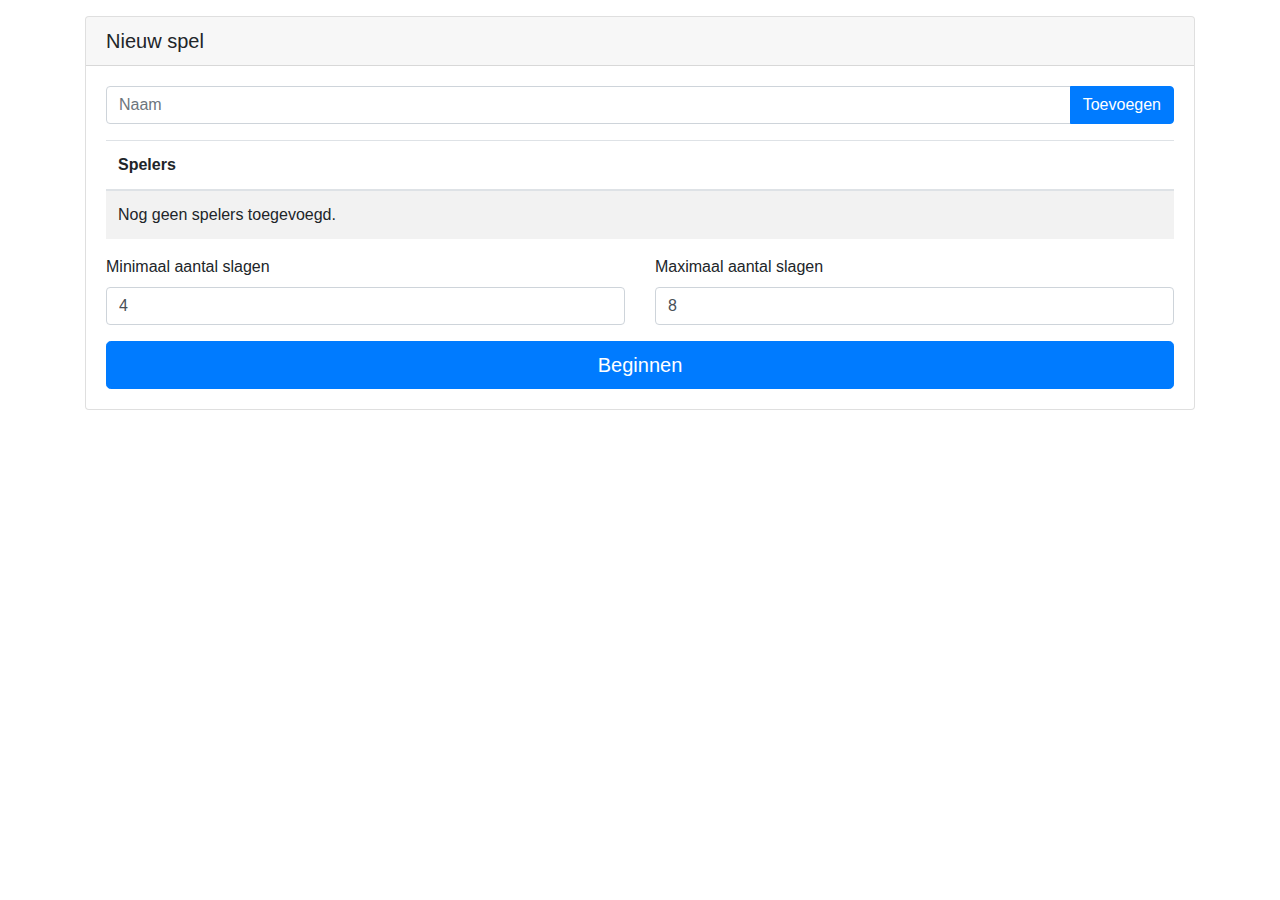
==== boeren-bridge/index.html @ 70606ed1 "Updated boeren-bridge" ====
<!doctype html><html lang="en"><head><meta charset="utf-8"/><link rel="icon" href="/boeren-bridge/favicon.ico"/><meta name="viewport" content="width=device-width,initial-scale=1"/><meta name="theme-color" content="#000000"/><meta name="description" content="Web site created using create-react-app"/><link rel="apple-touch-icon" href="/boeren-bridge/logo192.png"/><link rel="manifest" href="/boeren-bridge/manifest.json"/><title>Boeren Bridge</title><link href="/boeren-bridge/static/css/main.38a61569.chunk.css" rel="stylesheet"></head><body><noscript>You need to enable JavaScript to run this app.</noscript><div id="root"></div><script>!function(f){function e(e){for(var r,t,n=e[0],o=e[1],u=e[2],i=0,l=[];i<n.length;i++)t=n[i],Object.prototype.hasOwnProperty.call(p,t)&&p[t]&&l.push(p[t][0]),p[t]=0;for(r in o)Object.prototype.hasOwnProperty.call(o,r)&&(f[r]=o[r]);for(b&&b(e);l.length;)l.shift()();return c.push.apply(c,u||[]),a()}function a(){for(var e,r=0;r<c.length;r++){for(var t=c[r],n=!0,o=1;o<t.length;o++){var u=t[o];0!==p[u]&&(n=!1)}n&&(c.splice(r--,1),e=i(i.s=t[0]))}return e}var t={},p={1:0},c=[];function i(e){if(t[e])return t[e].exports;var r=t[e]={i:e,l:!1,exports:{}};return f[e].call(r.exports,r,r.exports,i),r.l=!0,r.exports}i.m=f,i.c=t,i.d=function(e,r,t){i.o(e,r)||Object.defineProperty(e,r,{enumerable:!0,get:t})},i.r=function(e){"undefined"!=typeof Symbol&&Symbol.toStringTag&&Object.defineProperty(e,Symbol.toStringTag,{value:"Module"}),Object.defineProperty(e,"__esModule",{value:!0})},i.t=function(r,e){if(1&e&&(r=i(r)),8&e)return r;if(4&e&&"object"==typeof r&&r&&r.__esModule)return r;var t=Object.create(null);if(i.r(t),Object.defineProperty(t,"default",{enumerable:!0,value:r}),2&e&&"string"!=typeof r)for(var n in r)i.d(t,n,function(e){return r[e]}.bind(null,n));return t},i.n=function(e){var r=e&&e.__esModule?function(){return e.default}:function(){return e};return i.d(r,"a",r),r},i.o=function(e,r){return Object.prototype.hasOwnProperty.call(e,r)},i.p="/boeren-bridge/";var r=this["webpackJsonpboeren-bridge"]=this["webpackJsonpboeren-bridge"]||[],n=r.push.bind(r);r.push=e,r=r.slice();for(var o=0;o<r.length;o++)e(r[o]);var b=n;a()}([])</script><script src="/boeren-bridge/static/js/2.f46ee5d6.chunk.js"></script><script src="/boeren-bridge/static/js/main.03f3df4a.chunk.js"></script></body></html>
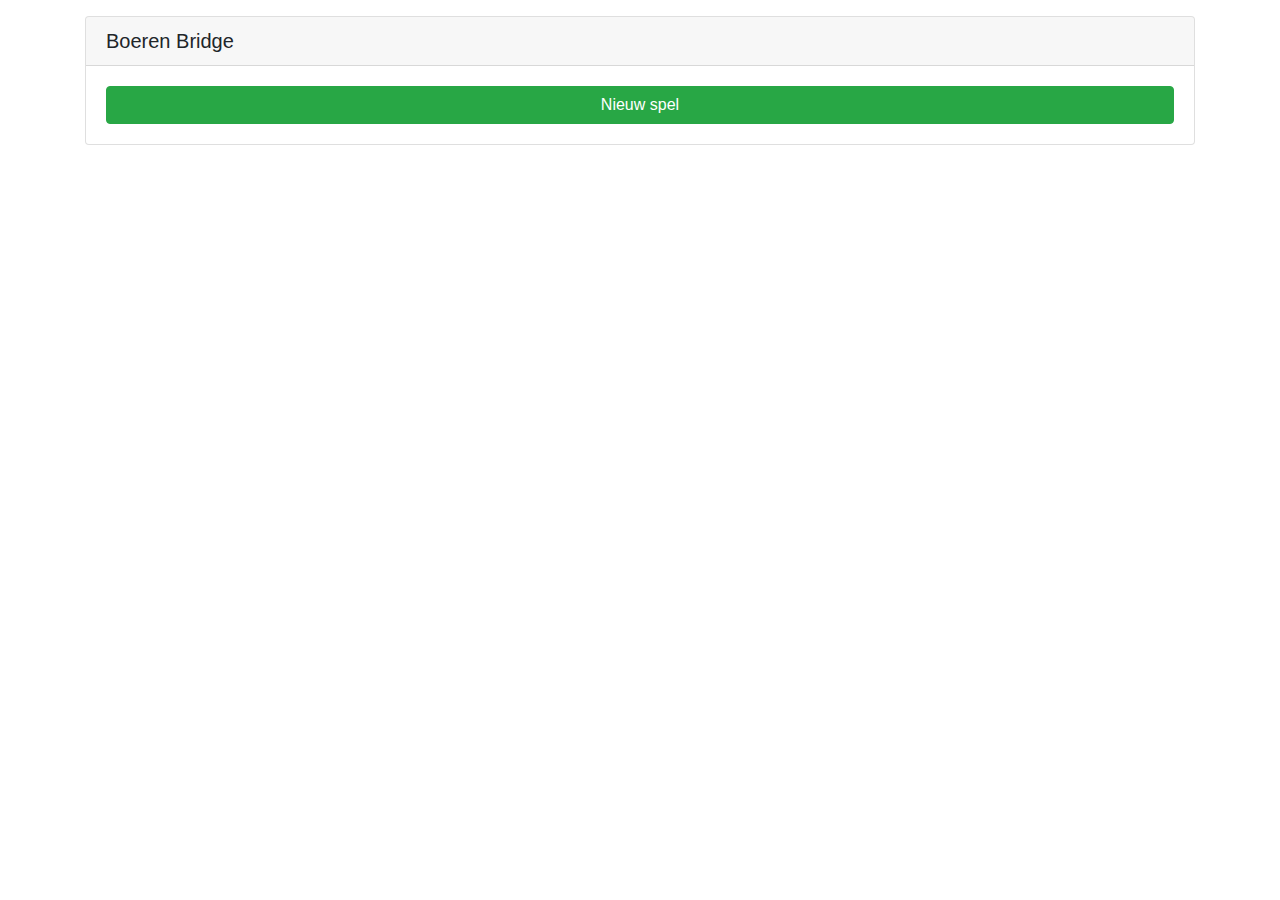
==== commit 070d2ea5: "Updated boeren-bridge" ====
--- a/boeren-bridge/index.html
+++ b/boeren-bridge/index.html
@@ -1 +1 @@
-<!doctype html><html lang="en"><head><meta charset="utf-8"/><link rel="icon" href="/boeren-bridge/favicon.ico"/><meta name="viewport" content="width=device-width,initial-scale=1"/><meta name="theme-color" content="#000000"/><meta name="description" content="Web site created using create-react-app"/><link rel="apple-touch-icon" href="/boeren-bridge/logo192.png"/><link rel="manifest" href="/boeren-bridge/manifest.json"/><title>Boeren Bridge</title><link href="/boeren-bridge/static/css/main.38a61569.chunk.css" rel="stylesheet"></head><body><noscript>You need to enable JavaScript to run this app.</noscript><div id="root"></div><script>!function(f){function e(e){for(var r,t,n=e[0],o=e[1],u=e[2],i=0,l=[];i<n.length;i++)t=n[i],Object.prototype.hasOwnProperty.call(p,t)&&p[t]&&l.push(p[t][0]),p[t]=0;for(r in o)Object.prototype.hasOwnProperty.call(o,r)&&(f[r]=o[r]);for(b&&b(e);l.length;)l.shift()();return c.push.apply(c,u||[]),a()}function a(){for(var e,r=0;r<c.length;r++){for(var t=c[r],n=!0,o=1;o<t.length;o++){var u=t[o];0!==p[u]&&(n=!1)}n&&(c.splice(r--,1),e=i(i.s=t[0]))}return e}var t={},p={1:0},c=[];function i(e){if(t[e])return t[e].exports;var r=t[e]={i:e,l:!1,exports:{}};return f[e].call(r.exports,r,r.exports,i),r.l=!0,r.exports}i.m=f,i.c=t,i.d=function(e,r,t){i.o(e,r)||Object.defineProperty(e,r,{enumerable:!0,get:t})},i.r=function(e){"undefined"!=typeof Symbol&&Symbol.toStringTag&&Object.defineProperty(e,Symbol.toStringTag,{value:"Module"}),Object.defineProperty(e,"__esModule",{value:!0})},i.t=function(r,e){if(1&e&&(r=i(r)),8&e)return r;if(4&e&&"object"==typeof r&&r&&r.__esModule)return r;var t=Object.create(null);if(i.r(t),Object.defineProperty(t,"default",{enumerable:!0,value:r}),2&e&&"string"!=typeof r)for(var n in r)i.d(t,n,function(e){return r[e]}.bind(null,n));return t},i.n=function(e){var r=e&&e.__esModule?function(){return e.default}:function(){return e};return i.d(r,"a",r),r},i.o=function(e,r){return Object.prototype.hasOwnProperty.call(e,r)},i.p="/boeren-bridge/";var r=this["webpackJsonpboeren-bridge"]=this["webpackJsonpboeren-bridge"]||[],n=r.push.bind(r);r.push=e,r=r.slice();for(var o=0;o<r.length;o++)e(r[o]);var b=n;a()}([])</script><script src="/boeren-bridge/static/js/2.f46ee5d6.chunk.js"></script><script src="/boeren-bridge/static/js/main.03f3df4a.chunk.js"></script></body></html>+<!doctype html><html lang="en"><head><meta charset="utf-8"/><link rel="icon" href="/boeren-bridge/favicon.ico"/><meta name="viewport" content="width=device-width,initial-scale=1"/><meta name="theme-color" content="#000000"/><meta name="description" content="Web site created using create-react-app"/><link rel="manifest" href="/boeren-bridge/manifest.json"/><title>Boeren Bridge</title><link href="/boeren-bridge/static/css/main.38a61569.chunk.css" rel="stylesheet"></head><body><noscript>You need to enable JavaScript to run this app.</noscript><div id="root"></div><script>!function(f){function e(e){for(var r,t,n=e[0],o=e[1],u=e[2],i=0,l=[];i<n.length;i++)t=n[i],Object.prototype.hasOwnProperty.call(p,t)&&p[t]&&l.push(p[t][0]),p[t]=0;for(r in o)Object.prototype.hasOwnProperty.call(o,r)&&(f[r]=o[r]);for(b&&b(e);l.length;)l.shift()();return c.push.apply(c,u||[]),a()}function a(){for(var e,r=0;r<c.length;r++){for(var t=c[r],n=!0,o=1;o<t.length;o++){var u=t[o];0!==p[u]&&(n=!1)}n&&(c.splice(r--,1),e=i(i.s=t[0]))}return e}var t={},p={1:0},c=[];function i(e){if(t[e])return t[e].exports;var r=t[e]={i:e,l:!1,exports:{}};return f[e].call(r.exports,r,r.exports,i),r.l=!0,r.exports}i.m=f,i.c=t,i.d=function(e,r,t){i.o(e,r)||Object.defineProperty(e,r,{enumerable:!0,get:t})},i.r=function(e){"undefined"!=typeof Symbol&&Symbol.toStringTag&&Object.defineProperty(e,Symbol.toStringTag,{value:"Module"}),Object.defineProperty(e,"__esModule",{value:!0})},i.t=function(r,e){if(1&e&&(r=i(r)),8&e)return r;if(4&e&&"object"==typeof r&&r&&r.__esModule)return r;var t=Object.create(null);if(i.r(t),Object.defineProperty(t,"default",{enumerable:!0,value:r}),2&e&&"string"!=typeof r)for(var n in r)i.d(t,n,function(e){return r[e]}.bind(null,n));return t},i.n=function(e){var r=e&&e.__esModule?function(){return e.default}:function(){return e};return i.d(r,"a",r),r},i.o=function(e,r){return Object.prototype.hasOwnProperty.call(e,r)},i.p="/boeren-bridge/";var r=this["webpackJsonpboeren-bridge"]=this["webpackJsonpboeren-bridge"]||[],n=r.push.bind(r);r.push=e,r=r.slice();for(var o=0;o<r.length;o++)e(r[o]);var b=n;a()}([])</script><script src="/boeren-bridge/static/js/2.f46ee5d6.chunk.js"></script><script src="/boeren-bridge/static/js/main.4a1abd8c.chunk.js"></script></body></html>